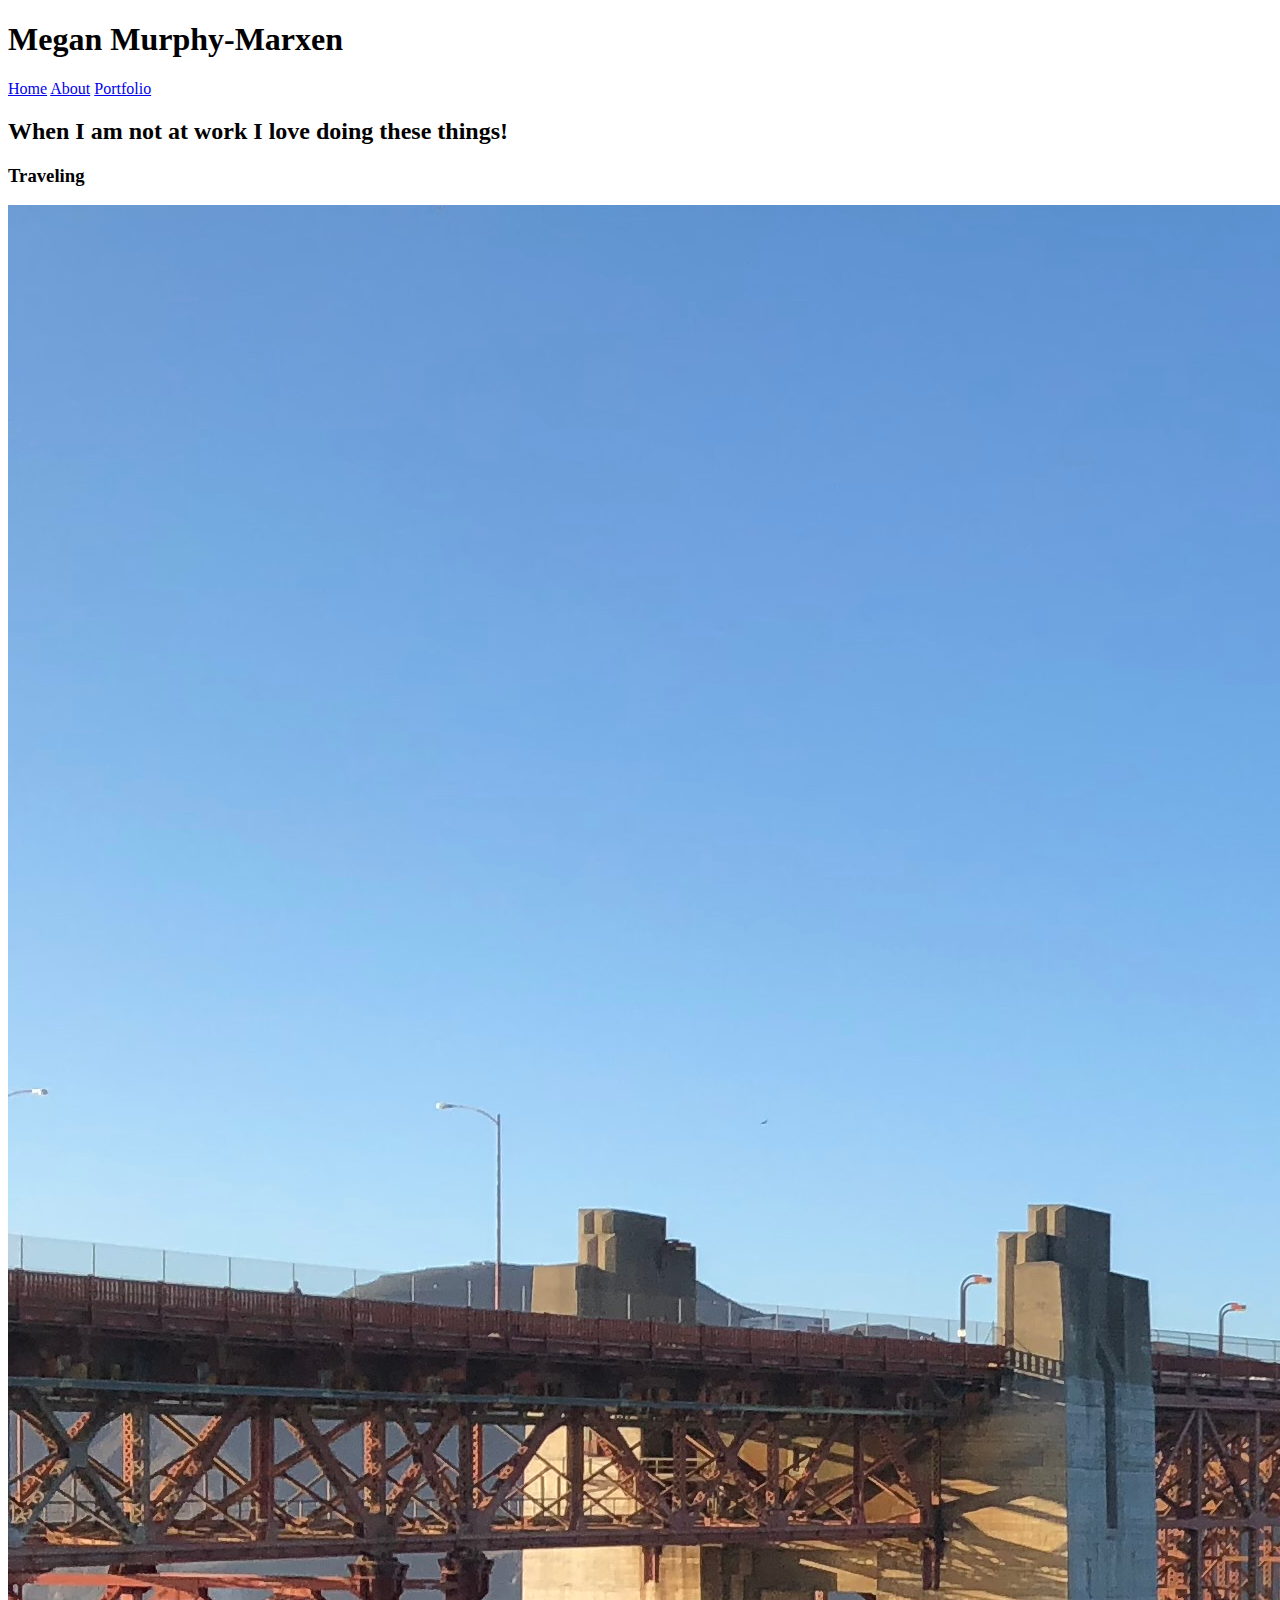
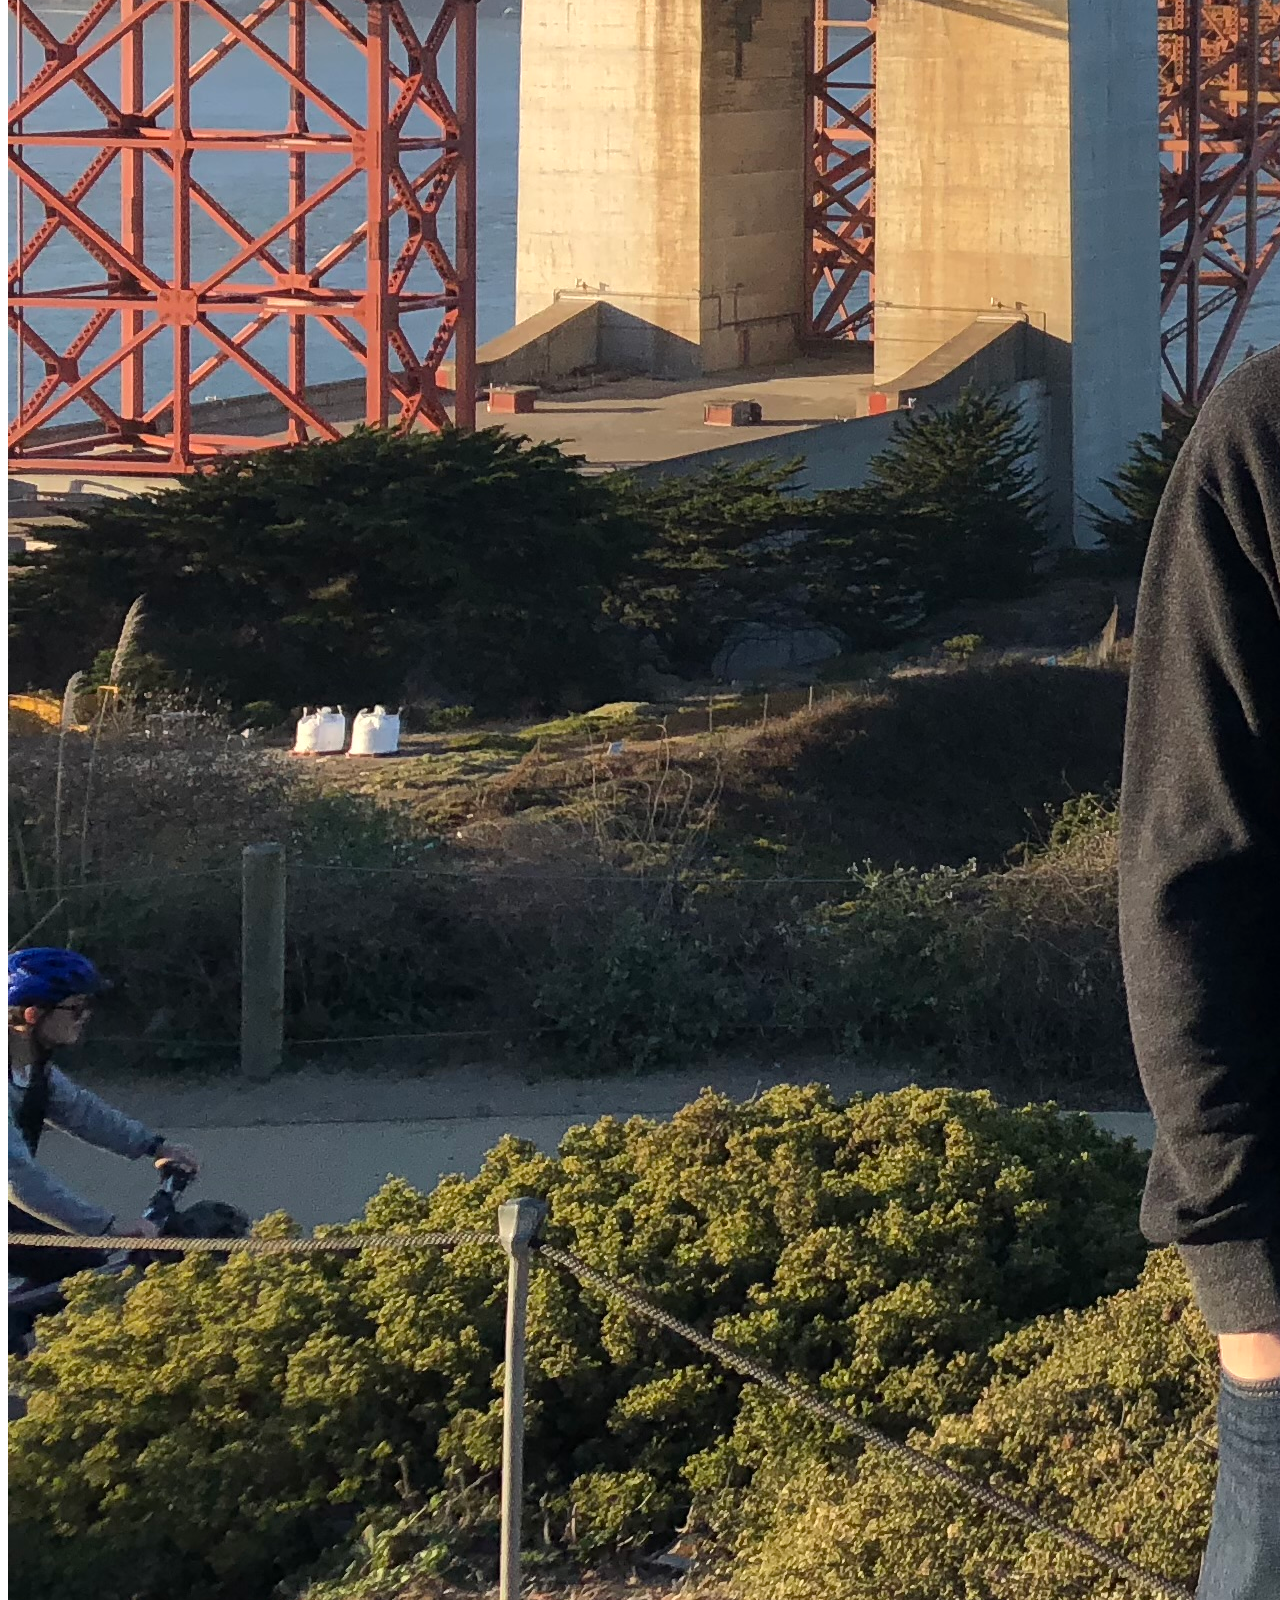
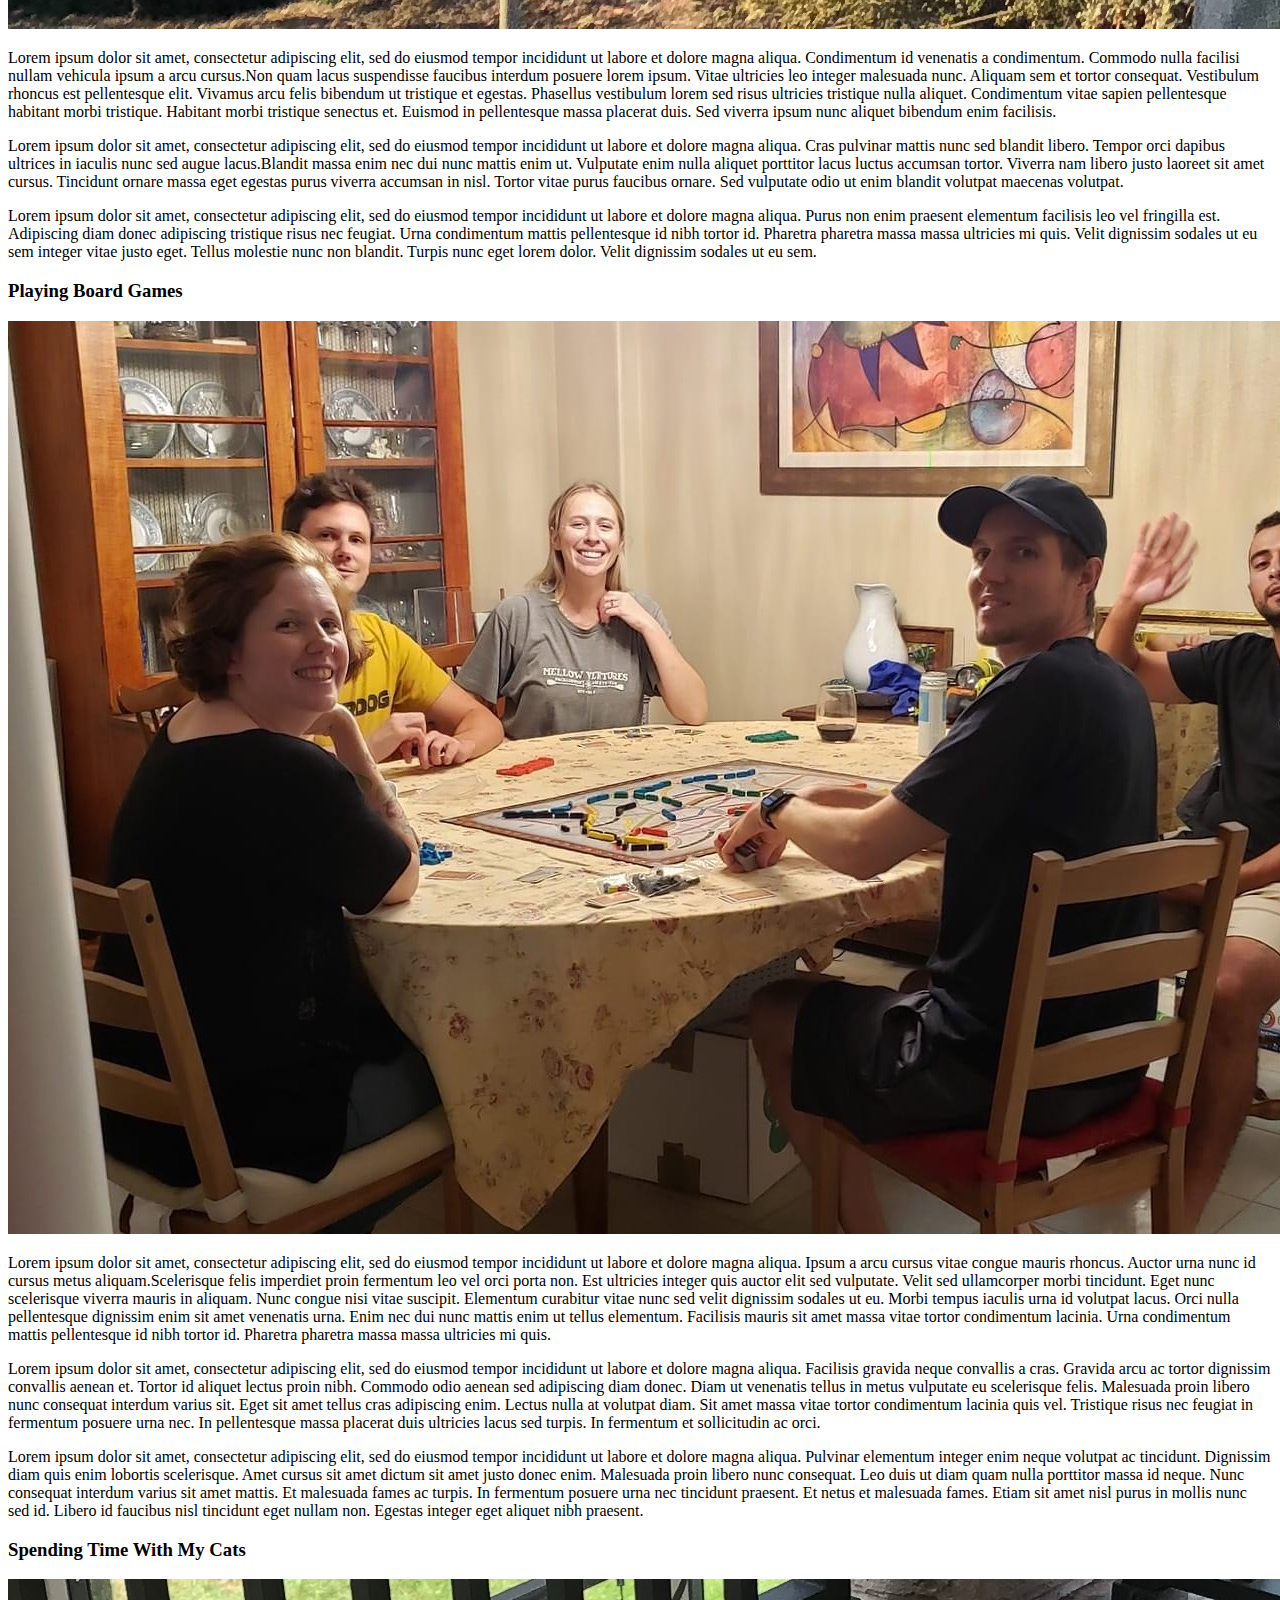
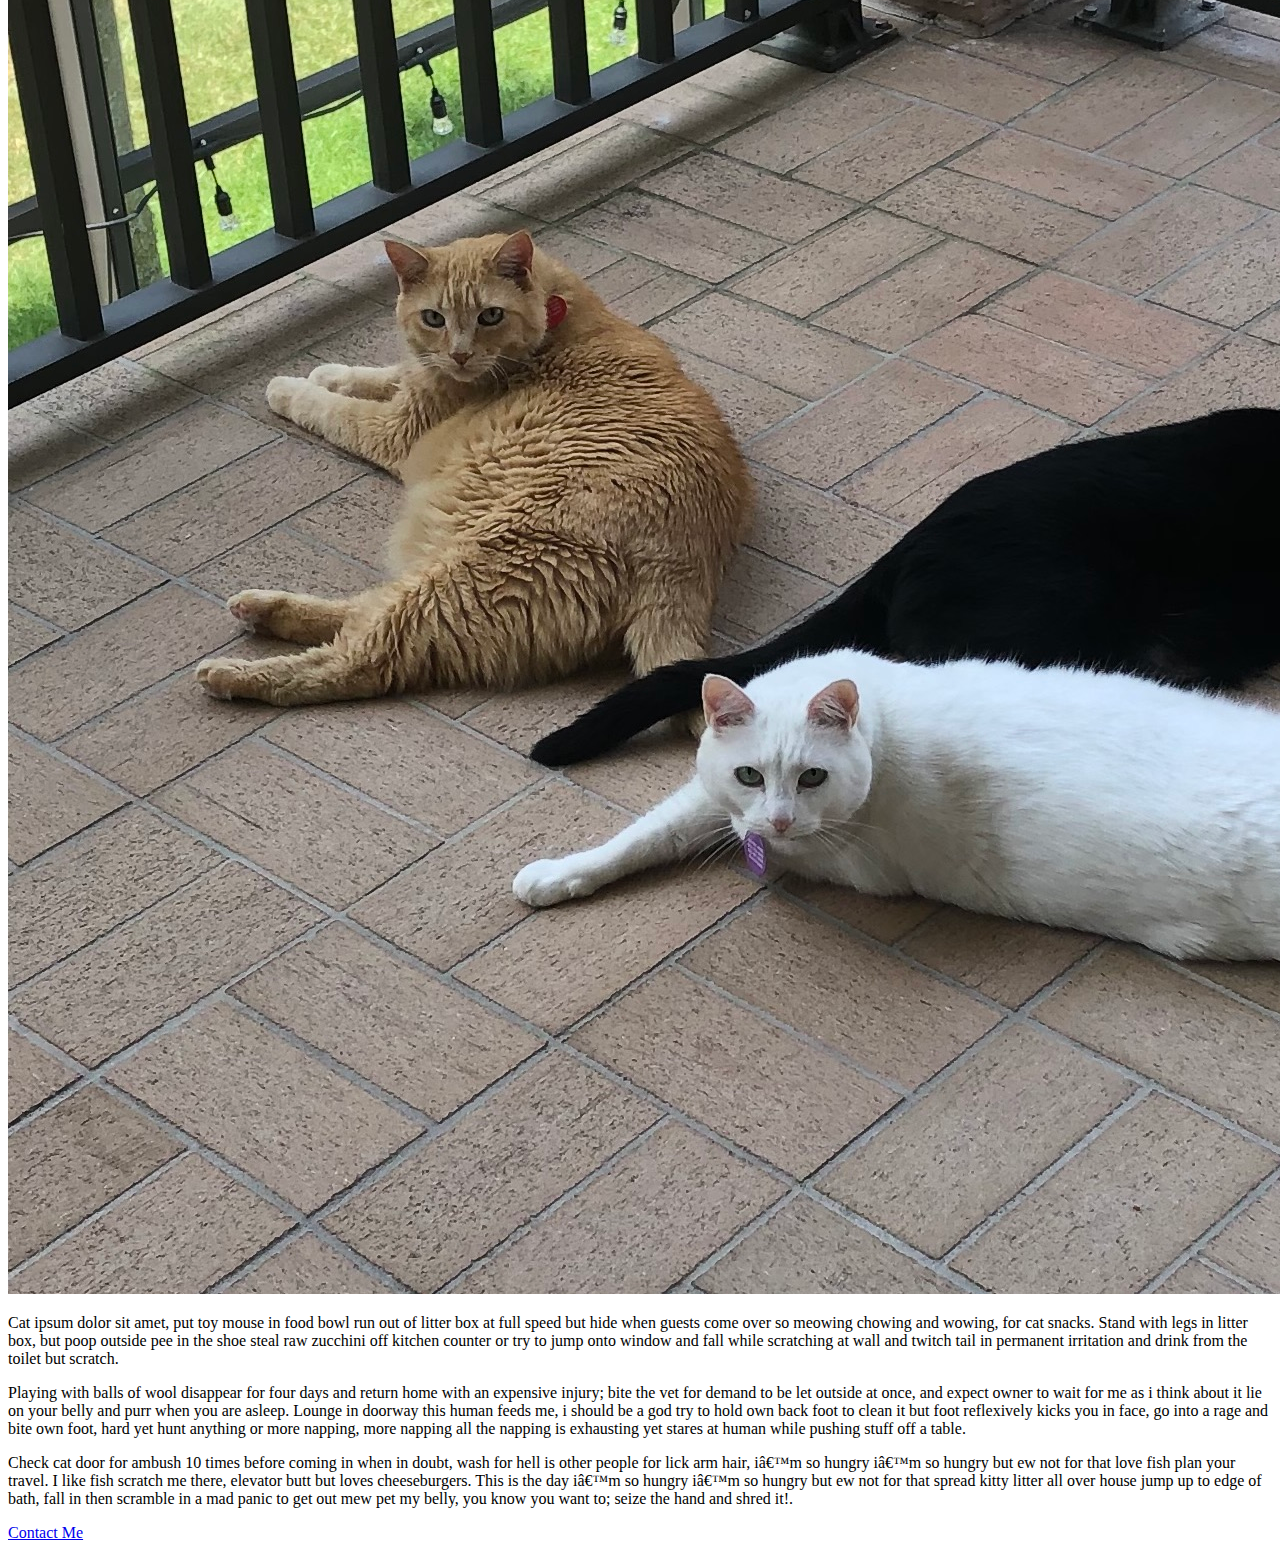
==== about.html @ f7eecbd5 "added classes and alt tags to about page #38" ====
<!DOCTYPE html>
<html lang="en">
<head>
    <meta charset="UTF-8">
    <meta name="viewport" content="width=device-width, initial-scale=1.0">
    <title>Personal Website</title>
    <link rel="stylesheet" type="text/css" href="style.css" />
    <script defer src="javascript.js"></script>
</head>
<body>
    <header>
        <span class="name"><h1>Megan Murphy-Marxen</h1></span>  
        <nav class="links">
            <a href="./index.html">Home</a>
            <a href="./about.html">About</a>
            <a href="./portfolio.html">Portfolio</a>
        </nav>
    </header>
    <main>
        <div>
            <h2>When I am not at work I love doing these things!</h2>
        </div>
        <section>
            <h3>Traveling</h3>

            <img class="travel" alt="two people standing in front of golden gate bridge"src="./images/San-Fran.jpeg"/>

            <p>Lorem ipsum dolor sit amet, consectetur adipiscing elit, sed do eiusmod tempor incididunt ut labore et dolore magna aliqua. Condimentum id venenatis a condimentum. Commodo nulla facilisi nullam vehicula ipsum a arcu cursus.Non quam lacus suspendisse faucibus interdum posuere lorem ipsum. Vitae ultricies leo integer malesuada nunc. Aliquam sem et tortor consequat. Vestibulum rhoncus est pellentesque elit. Vivamus arcu felis bibendum ut tristique et egestas. Phasellus vestibulum lorem sed risus ultricies tristique nulla aliquet. Condimentum vitae sapien pellentesque habitant morbi tristique. Habitant morbi tristique senectus et. Euismod in pellentesque massa placerat duis. Sed viverra ipsum nunc aliquet bibendum enim facilisis.</p>

            <p>Lorem ipsum dolor sit amet, consectetur adipiscing elit, sed do eiusmod tempor incididunt ut labore et dolore magna aliqua. Cras pulvinar mattis nunc sed blandit libero. Tempor orci dapibus ultrices in iaculis nunc sed augue lacus.Blandit massa enim nec dui nunc mattis enim ut. Vulputate enim nulla aliquet porttitor lacus luctus accumsan tortor. Viverra nam libero justo laoreet sit amet cursus. Tincidunt ornare massa eget egestas purus viverra accumsan in nisl. Tortor vitae purus faucibus ornare. Sed vulputate odio ut enim blandit volutpat maecenas volutpat.</p>
        
            <p>Lorem ipsum dolor sit amet, consectetur adipiscing elit, sed do eiusmod tempor incididunt ut labore et dolore magna aliqua. Purus non enim praesent elementum facilisis leo vel fringilla est. Adipiscing diam donec adipiscing tristique risus nec feugiat. Urna condimentum mattis pellentesque id nibh tortor id. Pharetra pharetra massa massa ultricies mi quis. Velit dignissim sodales ut eu sem integer vitae justo eget. Tellus molestie nunc non blandit. Turpis nunc eget lorem dolor. Velit dignissim sodales ut eu sem.</p>
        
        </section>

        <section>
            <h3>Playing Board Games</h3>
            
            <img class="board game"alt="people sitting at table playing a board game"src="./images/games.JPG"/>

            <p>Lorem ipsum dolor sit amet, consectetur adipiscing elit, sed do eiusmod tempor incididunt ut labore et dolore magna aliqua. Ipsum a arcu cursus vitae congue mauris rhoncus. Auctor urna nunc id cursus metus aliquam.Scelerisque felis imperdiet proin fermentum leo vel orci porta non. Est ultricies integer quis auctor elit sed vulputate. Velit sed ullamcorper morbi tincidunt. Eget nunc scelerisque viverra mauris in aliquam. Nunc congue nisi vitae suscipit. Elementum curabitur vitae nunc sed velit dignissim sodales ut eu. Morbi tempus iaculis urna id volutpat lacus. Orci nulla pellentesque dignissim enim sit amet venenatis urna. Enim nec dui nunc mattis enim ut tellus elementum. Facilisis mauris sit amet massa vitae tortor condimentum lacinia. Urna condimentum mattis pellentesque id nibh tortor id. Pharetra pharetra massa massa ultricies mi quis. </p>

            <p>Lorem ipsum dolor sit amet, consectetur adipiscing elit, sed do eiusmod tempor incididunt ut labore et dolore magna aliqua. Facilisis gravida neque convallis a cras. Gravida arcu ac tortor dignissim convallis aenean et. Tortor id aliquet lectus proin nibh. Commodo odio aenean sed adipiscing diam donec. Diam ut venenatis tellus in metus vulputate eu scelerisque felis. Malesuada proin libero nunc consequat interdum varius sit. Eget sit amet tellus cras adipiscing enim. Lectus nulla at volutpat diam. Sit amet massa vitae tortor condimentum lacinia quis vel. Tristique risus nec feugiat in fermentum posuere urna nec. In pellentesque massa placerat duis ultricies lacus sed turpis. In fermentum et sollicitudin ac orci.</p>

            <p>Lorem ipsum dolor sit amet, consectetur adipiscing elit, sed do eiusmod tempor incididunt ut labore et dolore magna aliqua. Pulvinar elementum integer enim neque volutpat ac tincidunt. Dignissim diam quis enim lobortis scelerisque. Amet cursus sit amet dictum sit amet justo donec enim. Malesuada proin libero nunc consequat. Leo duis ut diam quam nulla porttitor massa id neque. Nunc consequat interdum varius sit amet mattis. Et malesuada fames ac turpis. In fermentum posuere urna nec tincidunt praesent. Et netus et malesuada fames. Etiam sit amet nisl purus in mollis nunc sed id. Libero id faucibus nisl tincidunt eget nullam non. Egestas integer eget aliquet nibh praesent.</p>
            
        </section>

        <section>
            <h3>Spending Time With My Cats</h3>

            <img class="cat" alt="3 cats sitting on floor together" src="./images/Cats.jpeg"/>

            <p>Cat ipsum dolor sit amet, put toy mouse in food bowl run out of litter box at full speed but hide when guests come over so meowing chowing and wowing, for cat snacks. Stand with legs in litter box, but poop outside pee in the shoe steal raw zucchini off kitchen counter or try to jump onto window and fall while scratching at wall and twitch tail in permanent irritation and drink from the toilet but scratch. </p>

            <p>Playing with balls of wool disappear for four days and return home with an expensive injury; bite the vet for demand to be let outside at once, and expect owner to wait for me as i think about it lie on your belly and purr when you are asleep. Lounge in doorway this human feeds me, i should be a god try to hold own back foot to clean it but foot reflexively kicks you in face, go into a rage and bite own foot, hard yet hunt anything or more napping, more napping all the napping is exhausting yet stares at human while pushing stuff off a table. </p>

            <p>Check cat door for ambush 10 times before coming in when in doubt, wash for hell is other people for lick arm hair, iâ€™m so hungry iâ€™m so hungry but ew not for that love fish plan your travel. I like fish scratch me there, elevator butt but loves cheeseburgers. This is the day iâ€™m so hungry iâ€™m so hungry but ew not for that spread kitty litter all over house jump up to edge of bath, fall in then scramble in a mad panic to get out mew pet my belly, you know you want to; seize the hand and shred it!.</p>
            
        </section>

    </main>
    <footer>
        <a href="mailto:personal@personalwebsite.com">Contact Me</a>
    </footer>
</body>
</html>
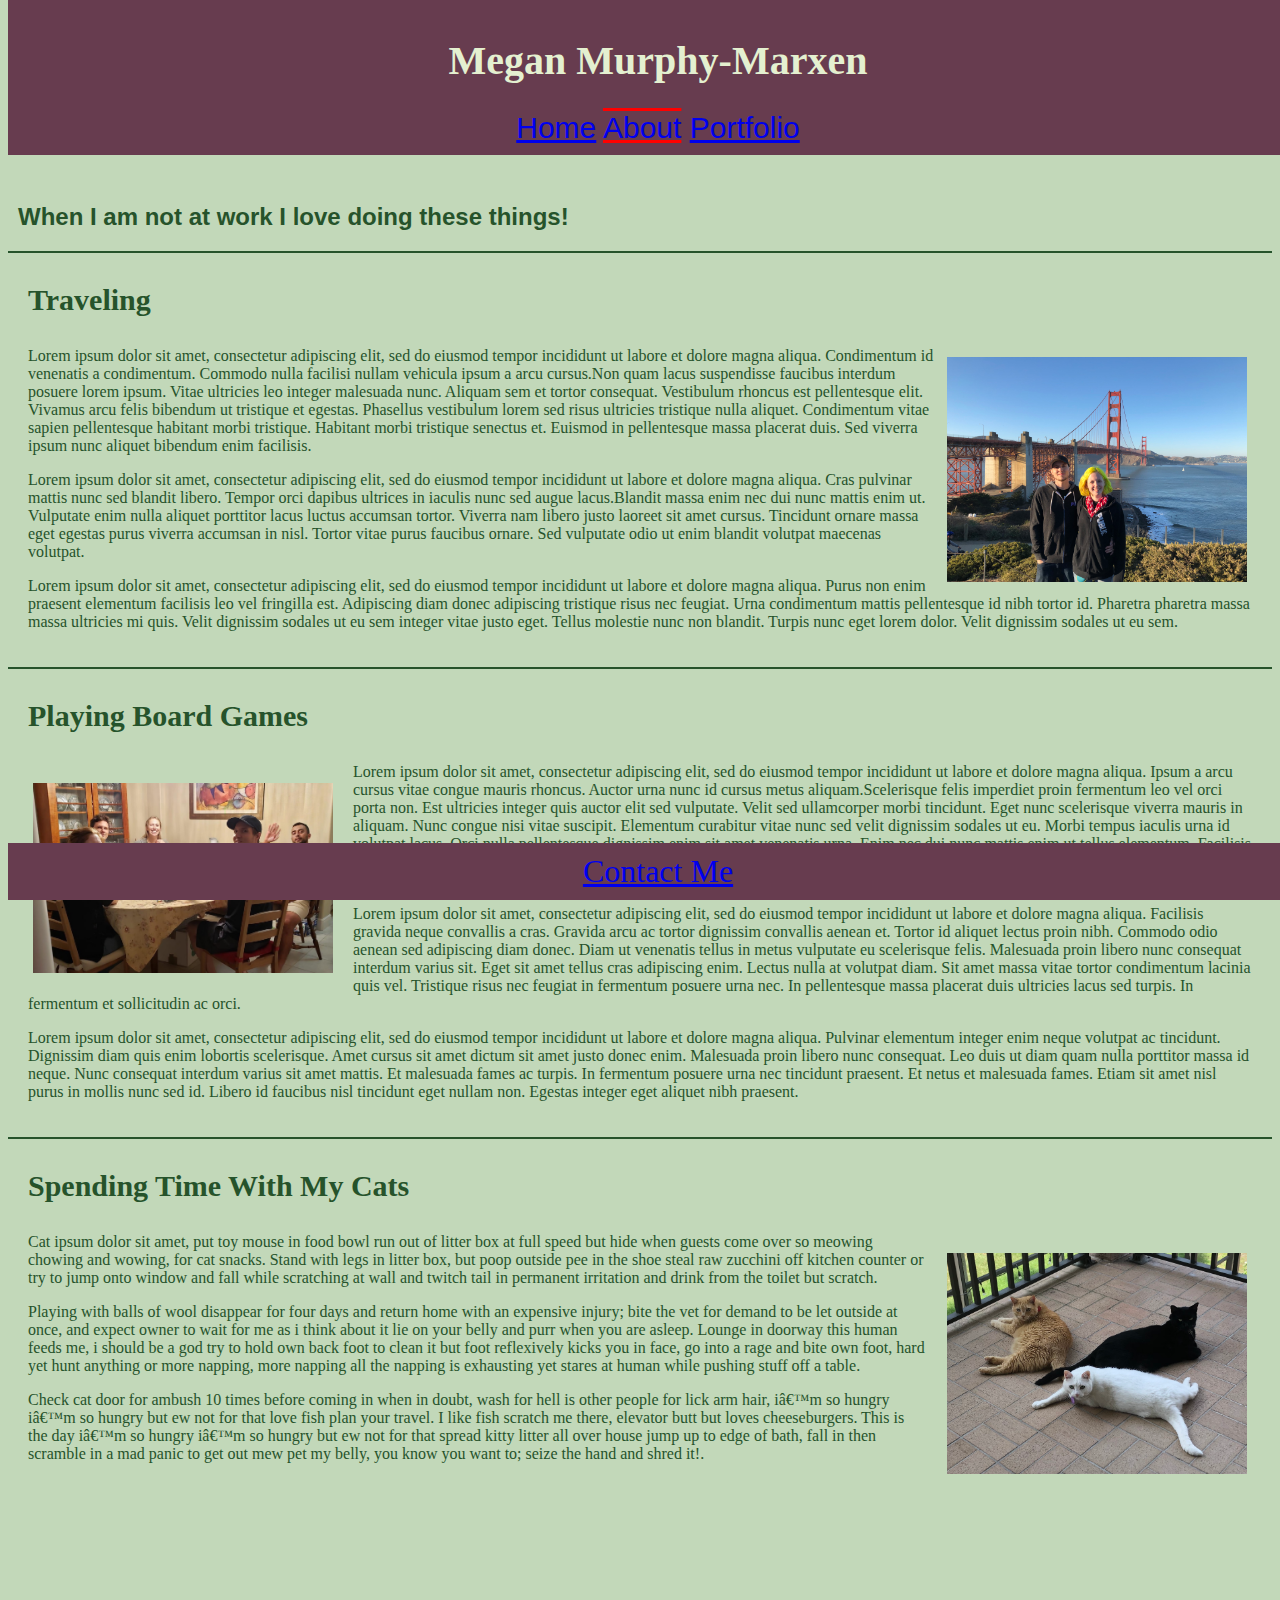
==== commit 764a4085: "styled about page" ====
--- a/about.html
+++ b/about.html
@@ -12,15 +12,15 @@
         <span class="name"><h1>Megan Murphy-Marxen</h1></span>  
         <nav class="links">
             <a href="./index.html">Home</a>
-            <a href="./about.html">About</a>
+            <a class="active" href="./about.html">About</a>
             <a href="./portfolio.html">Portfolio</a>
         </nav>
     </header>
     <main>
-        <div>
+        <div class="title">
             <h2>When I am not at work I love doing these things!</h2>
         </div>
-        <section>
+        <section class="hobby">
             <h3>Traveling</h3>
 
             <img class="travel" alt="two people standing in front of golden gate bridge"src="./images/San-Fran.jpeg"/>
@@ -33,10 +33,10 @@
         
         </section>
 
-        <section>
+        <section class="hobby">
             <h3>Playing Board Games</h3>
             
-            <img class="board game"alt="people sitting at table playing a board game"src="./images/games.JPG"/>
+            <img class="board-game"alt="people sitting at table playing a board game"src="./images/games.JPG"/>
 
             <p>Lorem ipsum dolor sit amet, consectetur adipiscing elit, sed do eiusmod tempor incididunt ut labore et dolore magna aliqua. Ipsum a arcu cursus vitae congue mauris rhoncus. Auctor urna nunc id cursus metus aliquam.Scelerisque felis imperdiet proin fermentum leo vel orci porta non. Est ultricies integer quis auctor elit sed vulputate. Velit sed ullamcorper morbi tincidunt. Eget nunc scelerisque viverra mauris in aliquam. Nunc congue nisi vitae suscipit. Elementum curabitur vitae nunc sed velit dignissim sodales ut eu. Morbi tempus iaculis urna id volutpat lacus. Orci nulla pellentesque dignissim enim sit amet venenatis urna. Enim nec dui nunc mattis enim ut tellus elementum. Facilisis mauris sit amet massa vitae tortor condimentum lacinia. Urna condimentum mattis pellentesque id nibh tortor id. Pharetra pharetra massa massa ultricies mi quis. </p>
 
@@ -46,7 +46,7 @@
             
         </section>
 
-        <section>
+        <section class="hobby">
             <h3>Spending Time With My Cats</h3>
 
             <img class="cat" alt="3 cats sitting on floor together" src="./images/Cats.jpeg"/>
--- a/style.css
+++ b/style.css
@@ -0,0 +1,99 @@
+body{
+    background-color: #C2D8B9;
+}
+main{
+    padding-top: 175px;
+    padding-bottom:100px;
+}
+header{
+    background-color: #673C4F;
+    padding: 10px;
+   position:fixed;
+   width: 100%;
+   top:0;
+}
+.name{
+    text-align: center;
+    color: #E4F0D0;
+    font-family: serif;
+    font-size: 20px;
+}
+.links{
+    text-align: center;
+    font-size: 30px;
+    font-family: Arial, Helvetica, sans-serif;
+}
+a:active{
+    color:#E4F0D0;
+}
+a:visited{
+    color: #EDE6F2;
+}
+.active{
+    text-decoration: underline overline red;
+}
+.title{
+    color: #26532B;
+    font-family: Verdana, Geneva, Tahoma, sans-serif;
+    margin: 10px;
+}
+.misson{
+    font-size: 30px;
+    color:#26532B;
+    font-size: 25px;
+    margin: 10px;
+    font-family:'Lucida Sans', 'Lucida Sans Regular', 'Lucida Grande', 'Lucida Sans Unicode', Geneva, Verdana, sans-serif;
+}
+.personal-photo{
+    width: 350px;
+    float:right;
+   padding: 10px;
+   margin: 5px;
+}
+.quote{
+    font-size: 50px;
+    font-style:italic;
+    color: #26532B;
+    margin: 30px;
+    margin-left: 15px;
+}
+.hobby{
+    border-top:2px solid #26532B;
+    color: #26532B;
+    padding: 20px;
+}
+h3{
+    font-size: 30px;
+    color: #26532B;
+    margin-top: 10px;
+}
+.travel{
+    width: 300px;
+    float: right;
+    margin: 10px;
+    margin-right: 5px;
+}
+.board-game{
+    width: 300px;
+    float: left;
+    margin: 20px;
+    margin-left: 5px;
+}
+.cat{
+    width: 300px;
+    float:right;
+    margin: 20px;
+    margin-right: 5px;
+}
+.mail{
+    color: #E4F0D0;
+}
+footer{
+    background-color: #673C4F;
+    padding: 10px;
+    text-align: center;
+    font-size: xx-large;
+    position: fixed;
+    width: 100%;
+    bottom: 0;
+}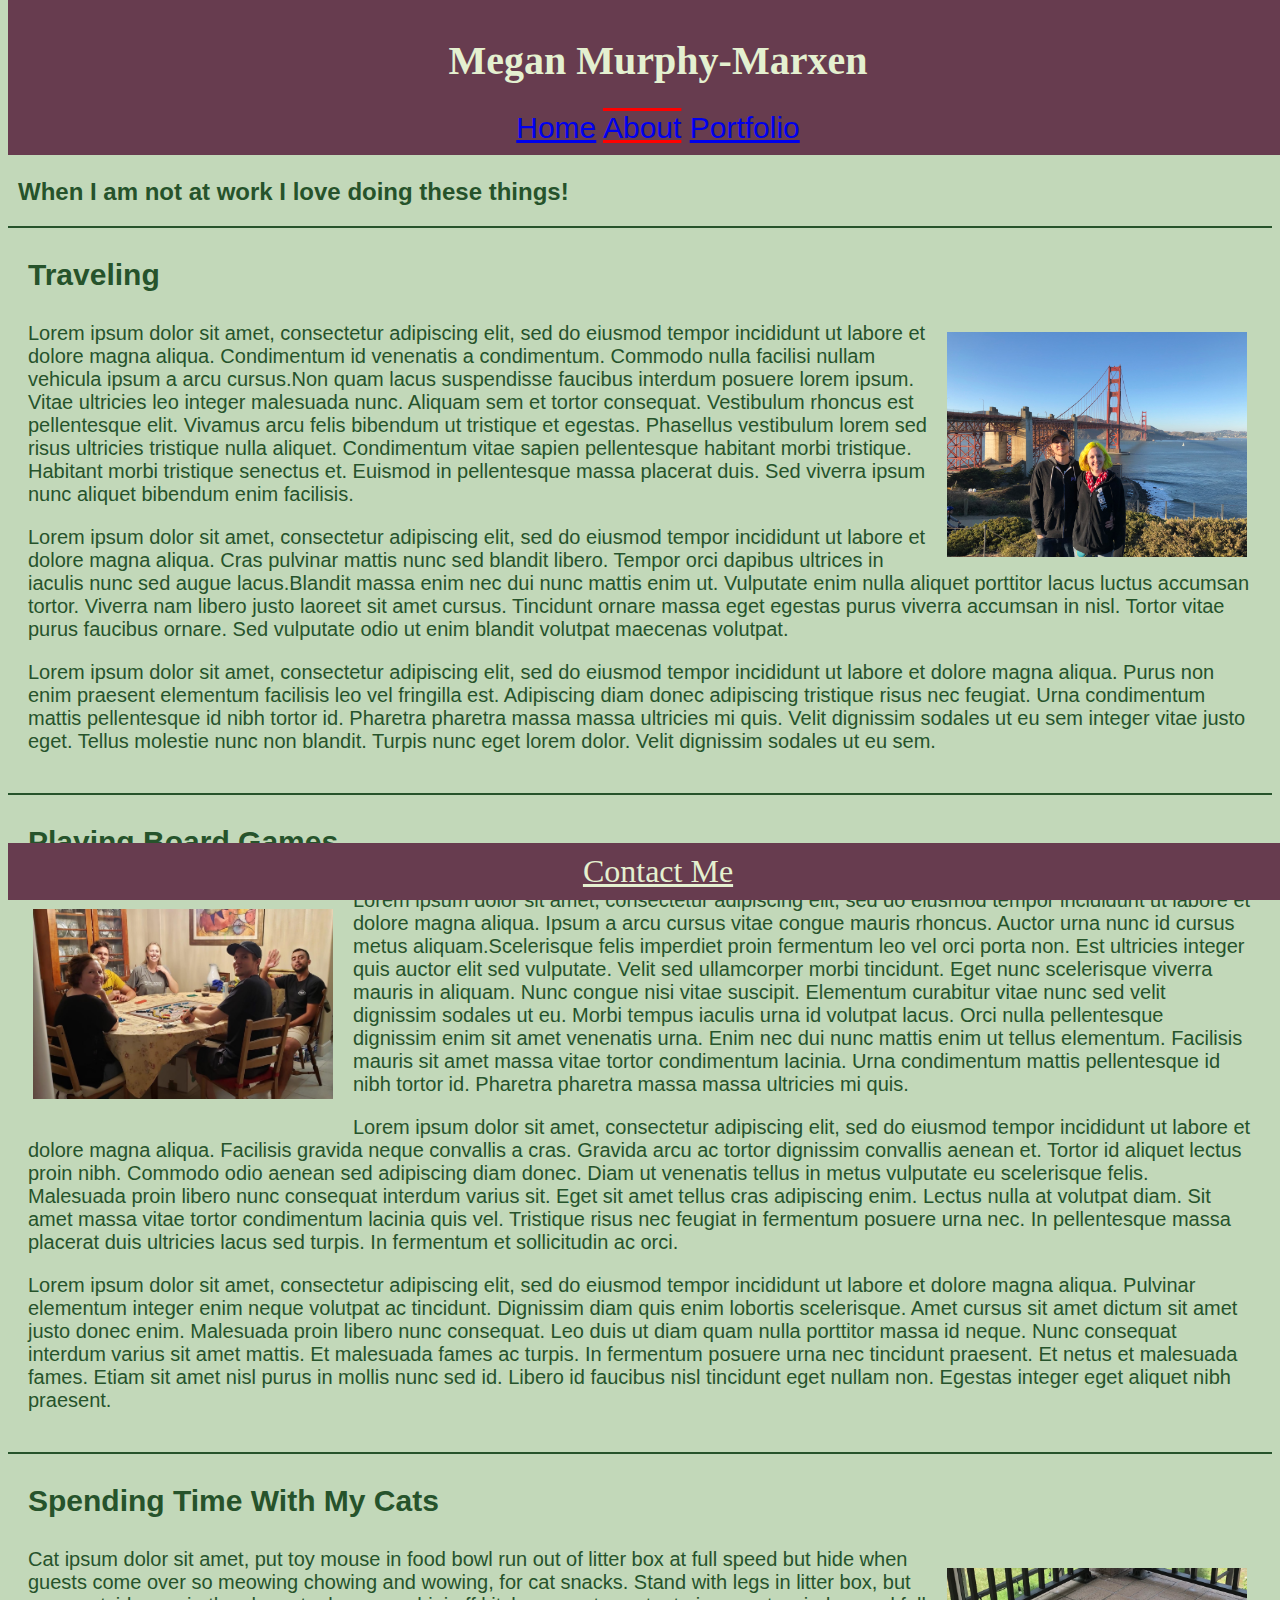
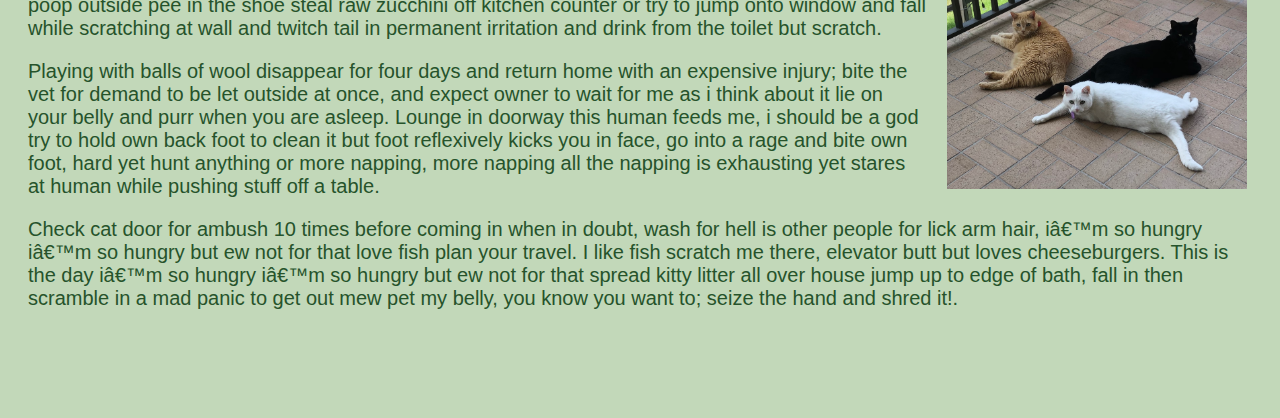
==== commit d21b7fac: "styled the portfolio sheet and fixed the footer color" ====
--- a/about.html
+++ b/about.html
@@ -61,7 +61,7 @@
 
     </main>
     <footer>
-        <a href="mailto:personal@personalwebsite.com">Contact Me</a>
+        <a class="mail" href="mailto:personal@personalwebsite.com">Contact Me</a>
     </footer>
 </body>
 </html> --- a/style.css
+++ b/style.css
@@ -2,8 +2,8 @@
     background-color: #C2D8B9;
 }
 main{
-    padding-top: 175px;
-    padding-bottom:100px;
+    padding-top: 150px;
+    padding-bottom:60px;
 }
 header{
     background-color: #673C4F;
@@ -61,11 +61,14 @@
     border-top:2px solid #26532B;
     color: #26532B;
     padding: 20px;
+    font-size: 20px;
+    font-family:'Lucida Sans', 'Lucida Sans Regular', 'Lucida Grande', 'Lucida Sans Unicode', Geneva, Verdana, sans-serif;
 }
 h3{
     font-size: 30px;
     color: #26532B;
     margin-top: 10px;
+    font-family: Verdana, Geneva, Tahoma, sans-serif;
 }
 .travel{
     width: 300px;
@@ -85,6 +88,42 @@
     margin: 20px;
     margin-right: 5px;
 }
+.project-head{
+    color: #26532B;
+    border-bottom: 2px solid #26532B;
+    font-family: Verdana, Geneva, Tahoma, sans-serif;
+    font-size: 20px;
+    padding-left: 30px;
+}
+.proj-h2{
+    margin-bottom: 10px;
+}
+.project{
+    background-color: #E4F0D0;
+    color: #26532B;
+    margin: 20px;
+    padding: 20px;
+    font-size: 25px;
+    font-family:'Lucida Sans', 'Lucida Sans Regular', 'Lucida Grande', 'Lucida Sans Unicode', Geneva, Verdana, sans-serif;
+}
+.cats{
+    float: right;
+    padding:3px;
+    margin: 10px;
+    border: 3px solid #26532B;
+}
+.sharks{
+    float: right;
+    padding: 3px;
+   margin: 10px;
+   border: 3px solid #26532B;
+}
+.cocktails{
+    float: left;
+    padding: 3px;
+    margin: 10px;
+    border: 3px solid #26532B;
+}
 .mail{
     color: #E4F0D0;
 }
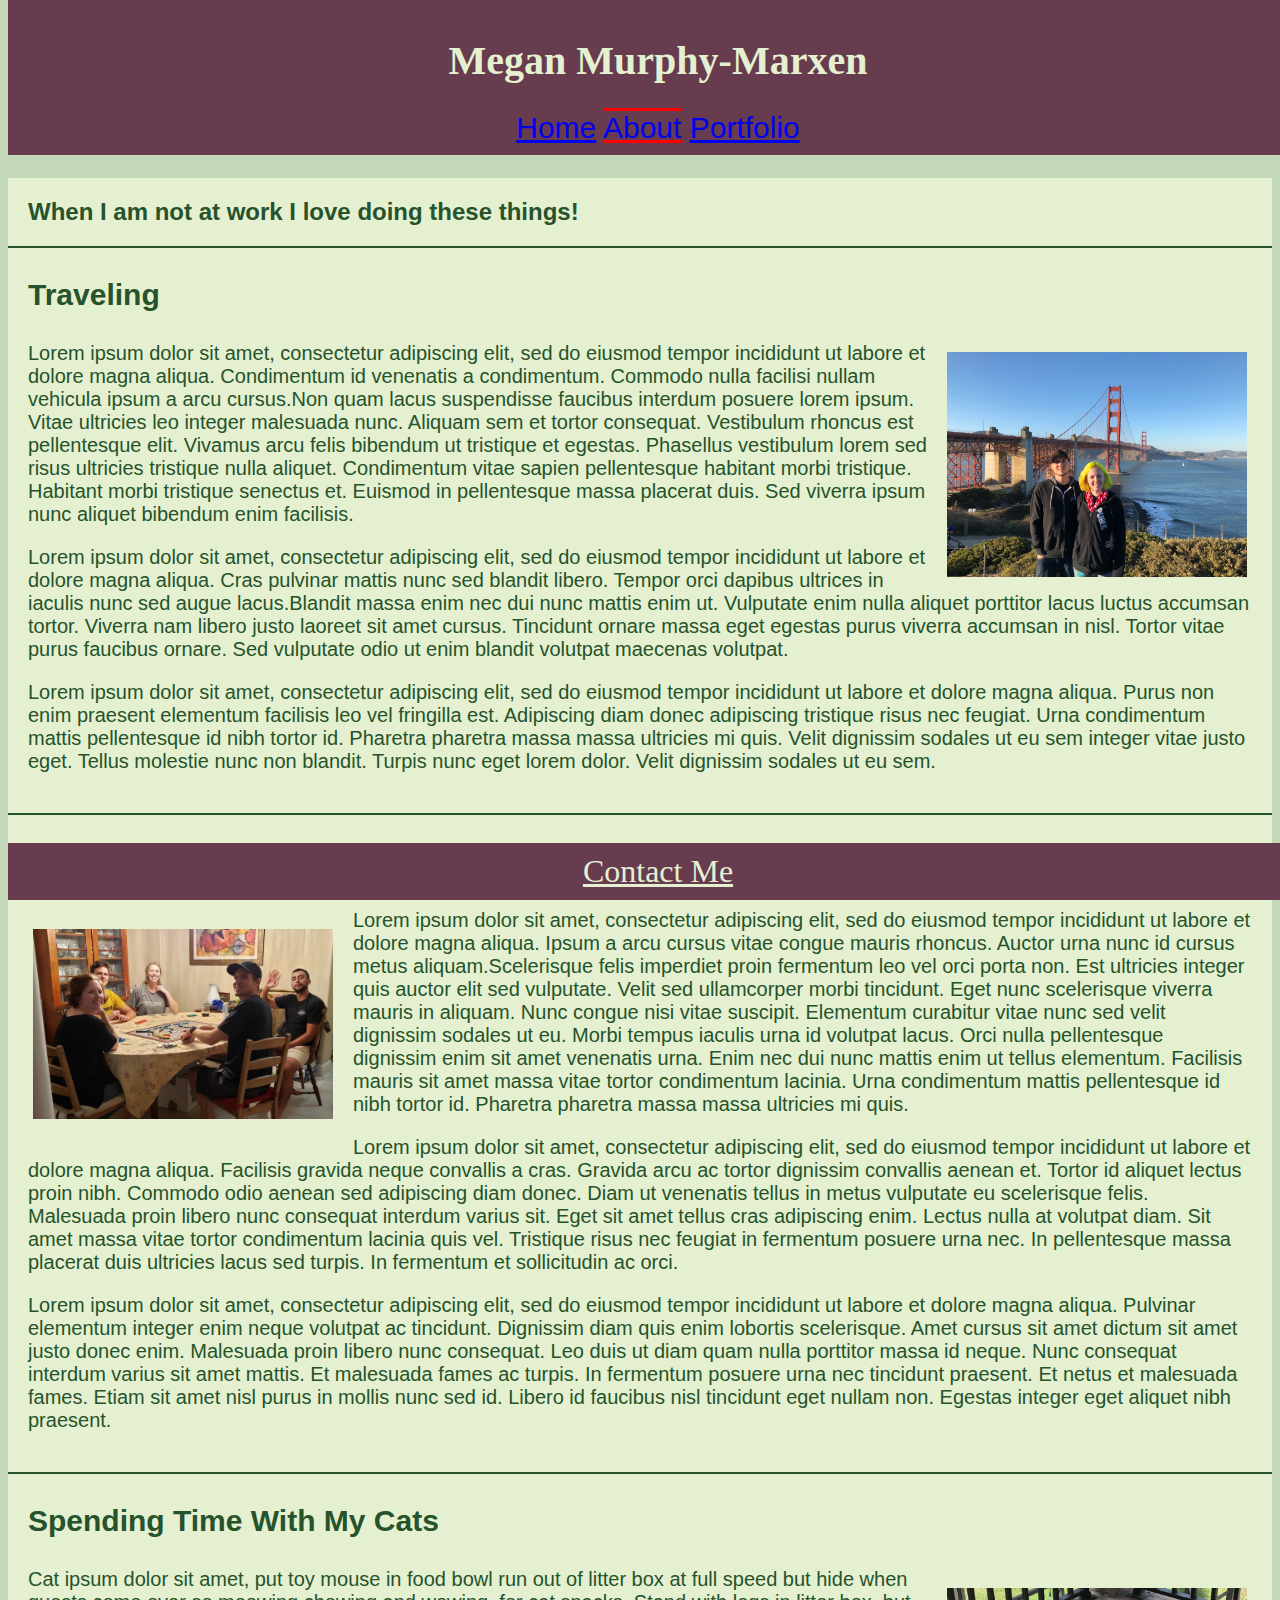
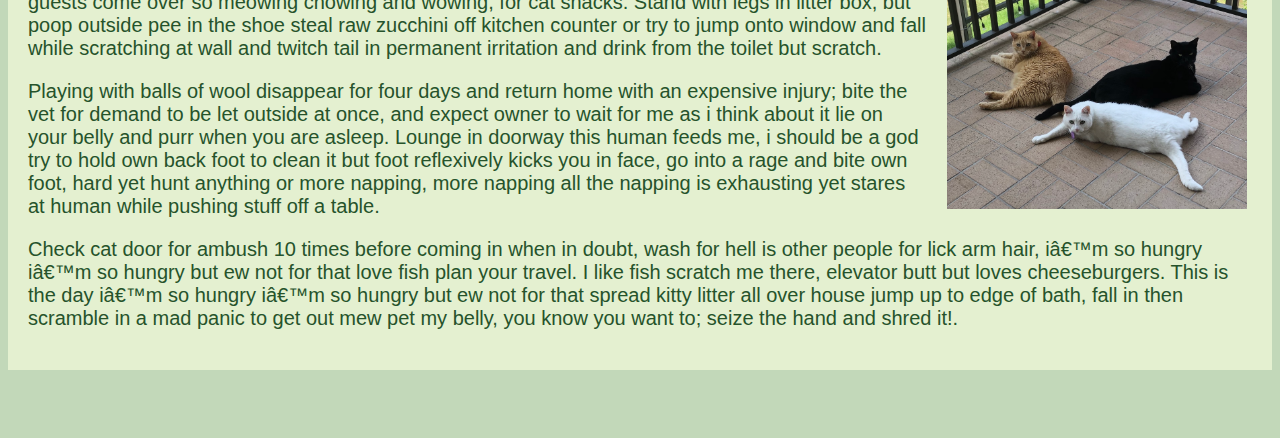
==== commit 5b847b9e: "added background to about page" ====
--- a/about.html
+++ b/about.html
@@ -17,8 +17,8 @@
         </nav>
     </header>
     <main>
-        <div class="title">
-            <h2>When I am not at work I love doing these things!</h2>
+        <div class="title-about">
+            <h2 class="about-h2">When I am not at work I love doing these things!</h2>
         </div>
         <section class="hobby">
             <h3>Traveling</h3>
--- a/style.css
+++ b/style.css
@@ -57,7 +57,18 @@
     margin: 30px;
     margin-left: 15px;
 }
+.title-about{
+    background-color: #E4F0D0;
+    margin-bottom: 0;
+    color: #26532B;
+    font-family: Verdana, Geneva, Tahoma, sans-serif;
+}
+.about-h2{
+    margin-bottom: 0;
+    padding: 20px;
+}
 .hobby{
+    background-color: #E4F0D0;
     border-top:2px solid #26532B;
     color: #26532B;
     padding: 20px;
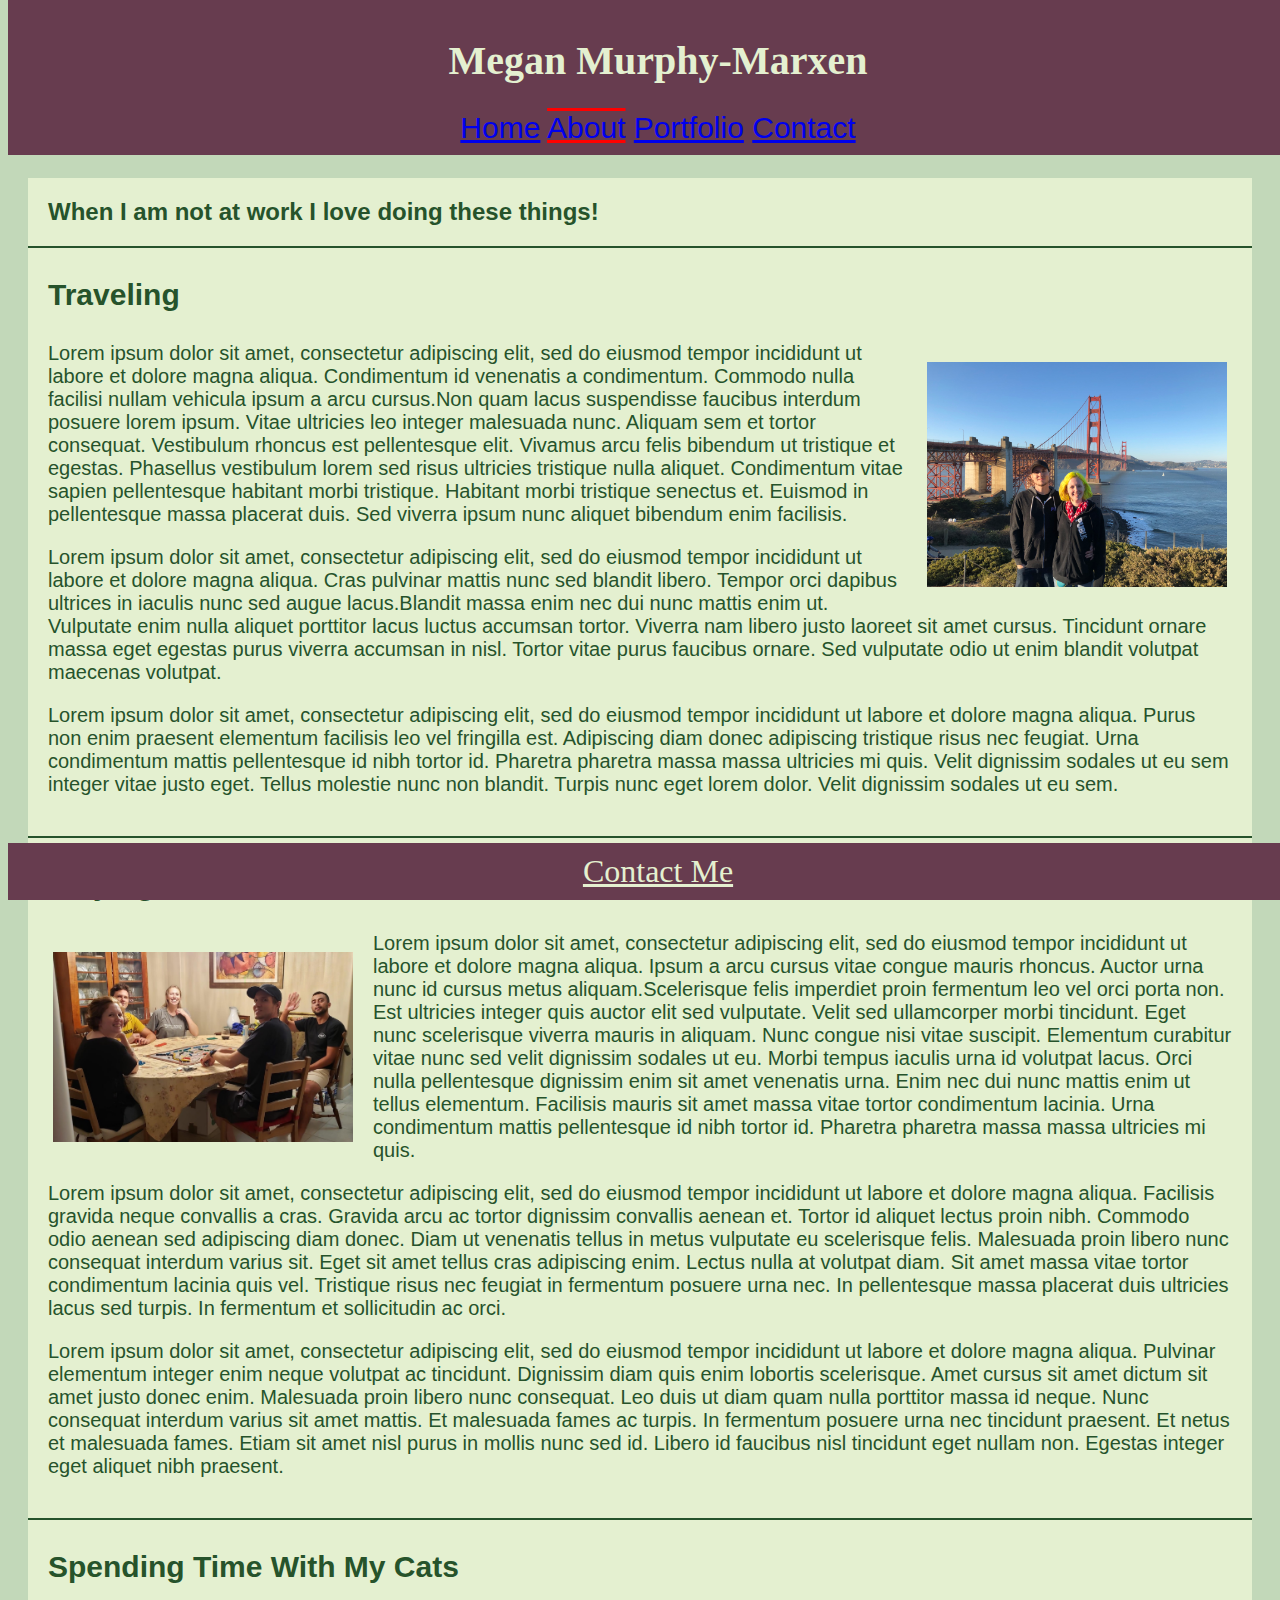
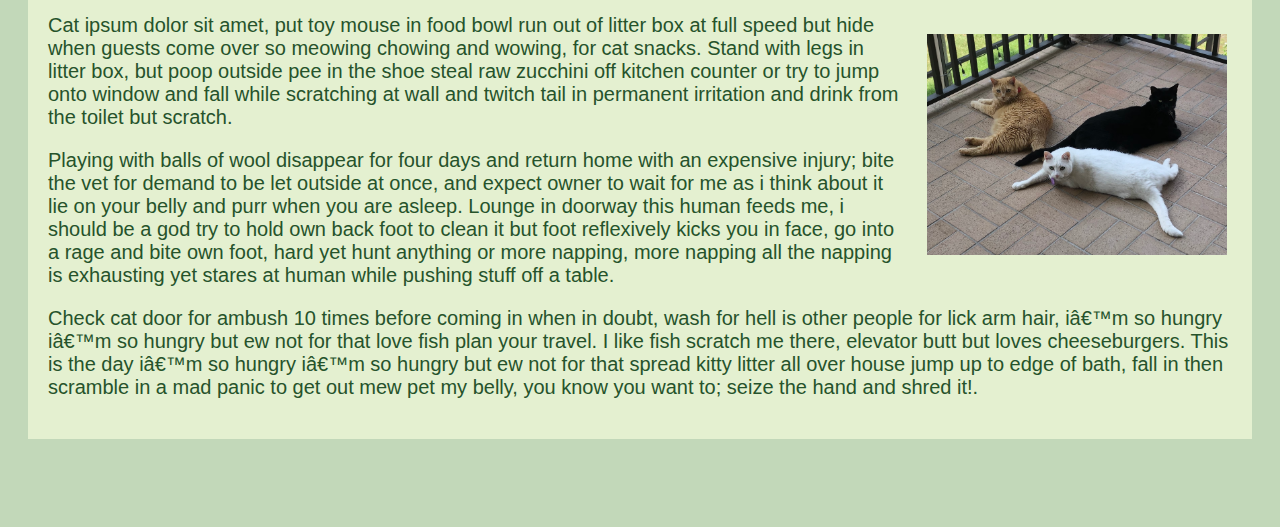
==== commit 31cb1df6: "added nav link for contact page" ====
--- a/about.html
+++ b/about.html
@@ -14,6 +14,7 @@
             <a href="./index.html">Home</a>
             <a class="active" href="./about.html">About</a>
             <a href="./portfolio.html">Portfolio</a>
+            <a href="./contact.html">Contact</a>
         </nav>
     </header>
     <main>
--- a/style.css
+++ b/style.css
@@ -3,8 +3,9 @@
 }
 main{
     padding-top: 150px;
-    padding-bottom:60px;
+    padding-bottom:80px;
 }
+/* Persistent header style */
 header{
     background-color: #673C4F;
     padding: 10px;
@@ -32,16 +33,22 @@
 .active{
     text-decoration: underline overline red;
 }
+/* Home page style */
+.home{
+    background-color: #E4F0D0;
+    margin: 30px;
+    height: 530px;
+}
 .title{
     color: #26532B;
     font-family: Verdana, Geneva, Tahoma, sans-serif;
-    margin: 10px;
+    margin: 15px;
 }
 .misson{
     font-size: 30px;
     color:#26532B;
     font-size: 25px;
-    margin: 10px;
+    margin: 15px;
     font-family:'Lucida Sans', 'Lucida Sans Regular', 'Lucida Grande', 'Lucida Sans Unicode', Geneva, Verdana, sans-serif;
 }
 .personal-photo{
@@ -54,12 +61,14 @@
     font-size: 50px;
     font-style:italic;
     color: #26532B;
-    margin: 30px;
-    margin-left: 15px;
+    margin: 20px;
 }
+/* About page style */
 .title-about{
     background-color: #E4F0D0;
     margin-bottom: 0;
+    margin-left: 20px;
+    margin-right: 20px;
     color: #26532B;
     font-family: Verdana, Geneva, Tahoma, sans-serif;
 }
@@ -72,6 +81,8 @@
     border-top:2px solid #26532B;
     color: #26532B;
     padding: 20px;
+    margin-right: 20px;
+    margin-left: 20px;
     font-size: 20px;
     font-family:'Lucida Sans', 'Lucida Sans Regular', 'Lucida Grande', 'Lucida Sans Unicode', Geneva, Verdana, sans-serif;
 }
@@ -84,7 +95,7 @@
 .travel{
     width: 300px;
     float: right;
-    margin: 10px;
+    margin: 20px;
     margin-right: 5px;
 }
 .board-game{
@@ -99,12 +110,16 @@
     margin: 20px;
     margin-right: 5px;
 }
+/* Protfolio page style */
 .project-head{
     color: #26532B;
     border-bottom: 2px solid #26532B;
     font-family: Verdana, Geneva, Tahoma, sans-serif;
     font-size: 20px;
     padding-left: 30px;
+    padding-top: 2px;
+    margin: 18px;
+    background-color: #E4F0D0;
 }
 .proj-h2{
     margin-bottom: 10px;
@@ -135,6 +150,7 @@
     margin: 10px;
     border: 3px solid #26532B;
 }
+/* Footer style */
 .mail{
     color: #E4F0D0;
 }
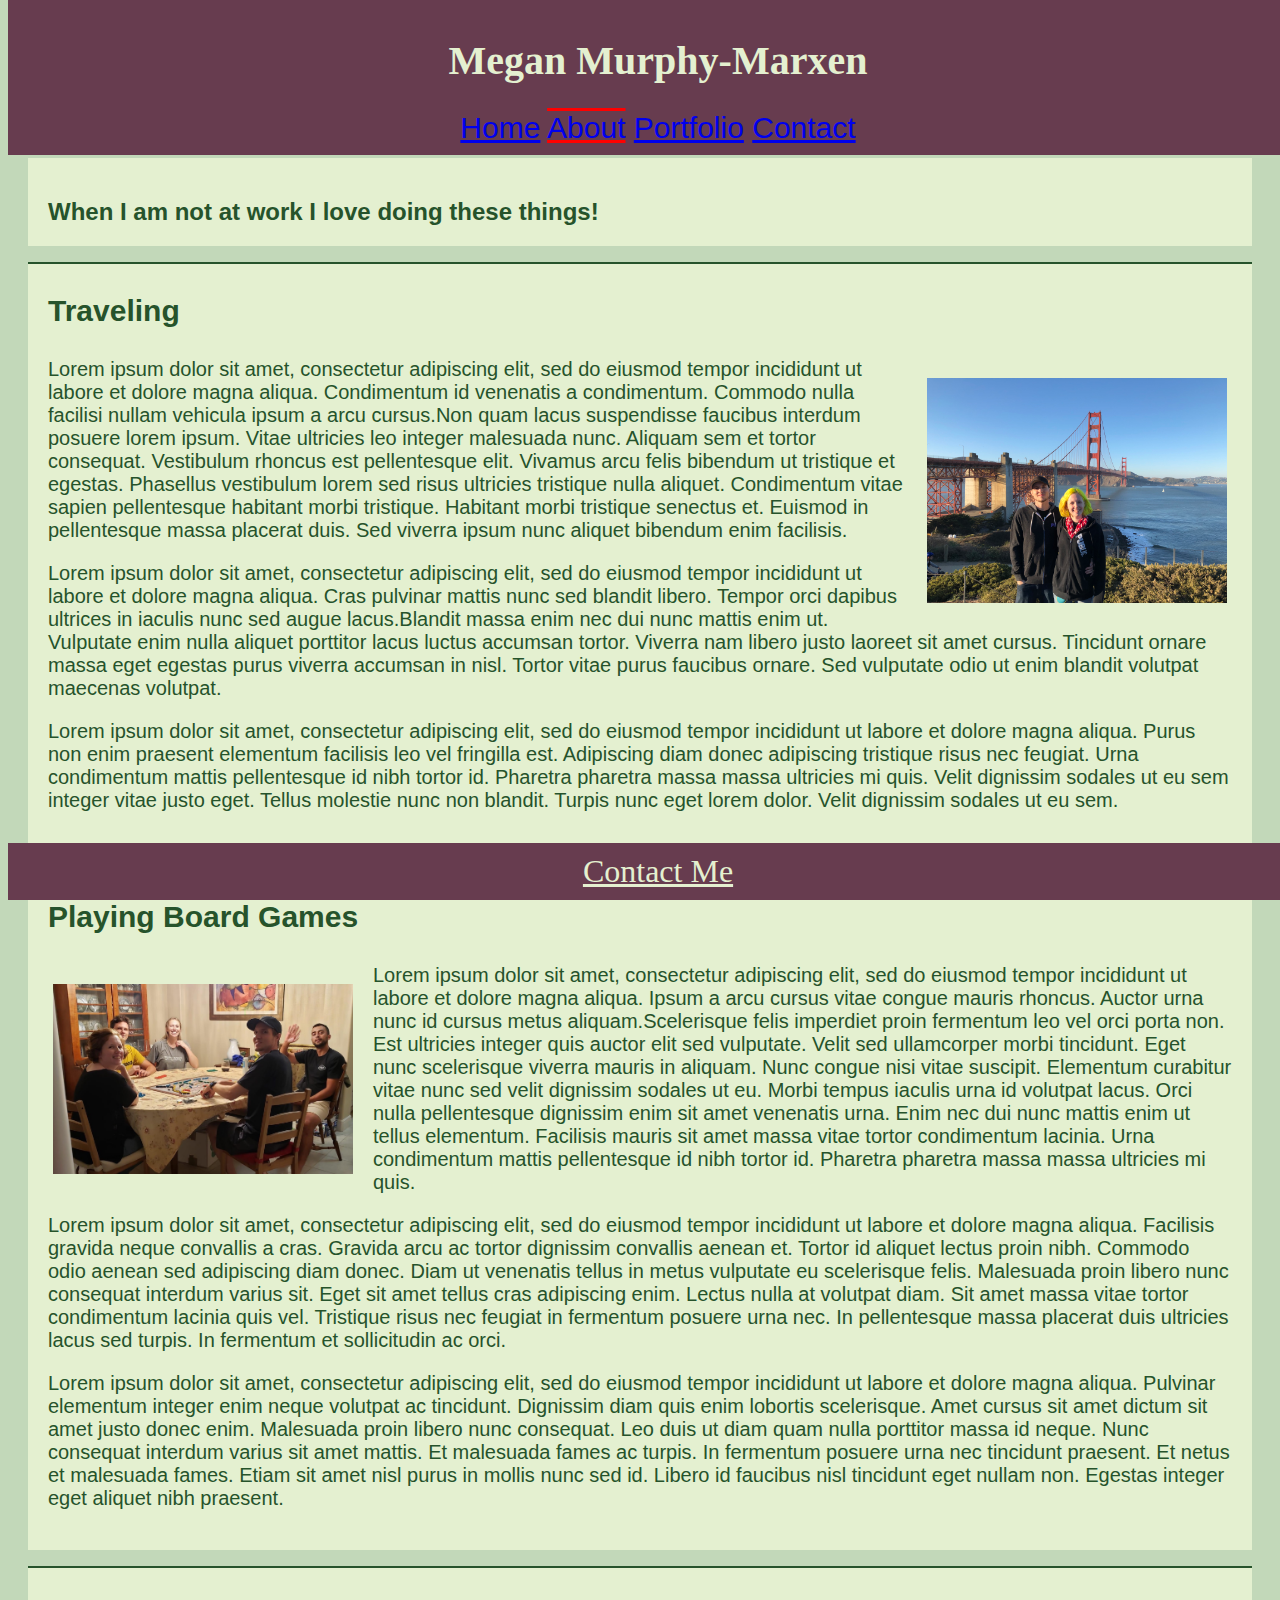
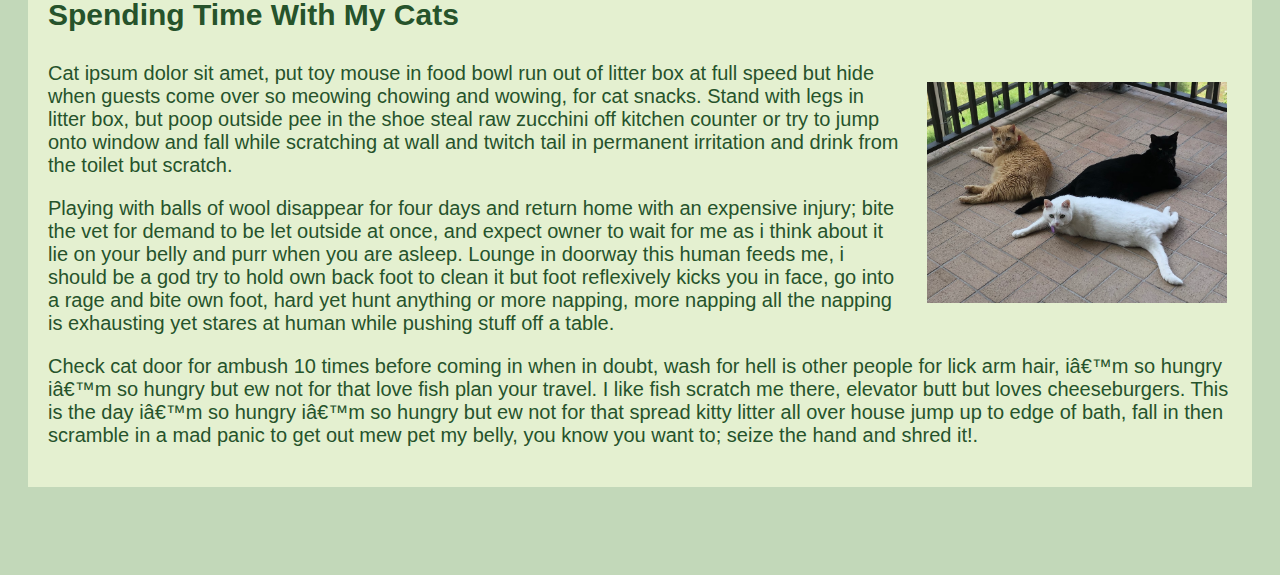
==== commit f9523344: "added grid to stylesheet" ====
--- a/about.html
+++ b/about.html
@@ -17,7 +17,7 @@
             <a href="./contact.html">Contact</a>
         </nav>
     </header>
-    <main>
+    <main class="about">
         <div class="title-about">
             <h2 class="about-h2">When I am not at work I love doing these things!</h2>
         </div>
--- a/style.css
+++ b/style.css
@@ -4,6 +4,25 @@
 main{
     padding-top: 150px;
     padding-bottom:80px;
+    display: grid;
+    gap: 1em;
+    grid-auto-columns: 1fr;
+}
+.home{
+    grid-template-areas: 
+    "div"
+    "section-1"
+    "section-2" 
+    ;
+}
+.home:nth-child(1){
+    grid-area: div;
+}
+.home:nth-child(2){
+    grid-area: section-1;
+}
+.home:nth-child(3){
+    grid-area: section-2;
 }
 /* Persistent header style */
 header{
